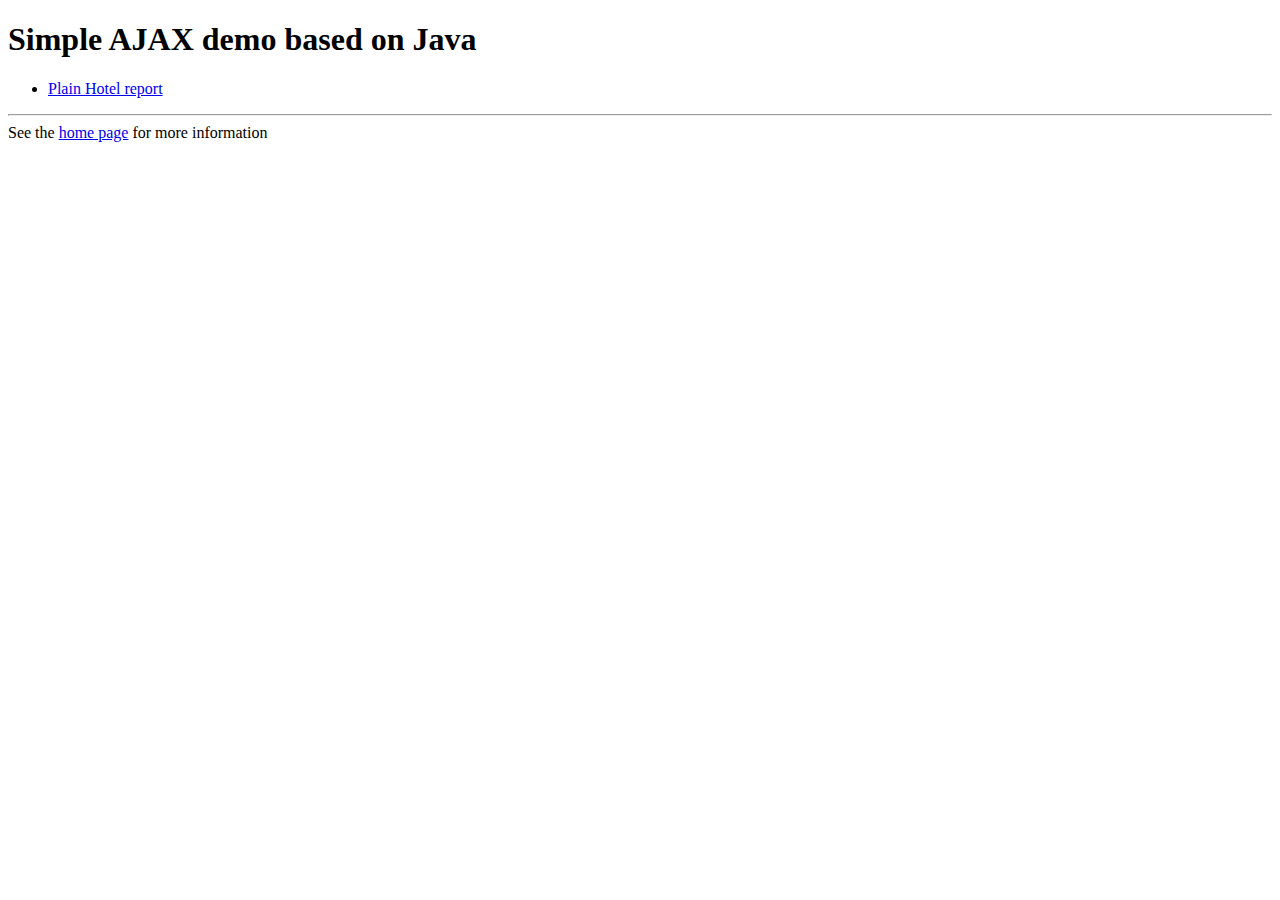
==== src/main/webapp/index.html @ 9b2d2b2d "A simple example with a TableBuilder class" ====
<!DOCTYPE html>
<html lang="en">
    <head>
        <meta charset="UTF-8"/>
        <title>Simple AJAX demo based on Java</title>
        <link href="/css/regexp.css" rel="stylesheet"/>
    </head>
    <body>
        <h1>Simple AJAX demo based on Java</h1>
        <ul>
            <li><a href="/plainHotels?name=ro&city=gu">Plain Hotel report</a></li>
        </ul>
        <hr/>
        <div class="footer">See the <a href="https://github.com/pponec/demo-ajax">home page</a> for more information</div>
    </body>
</html>
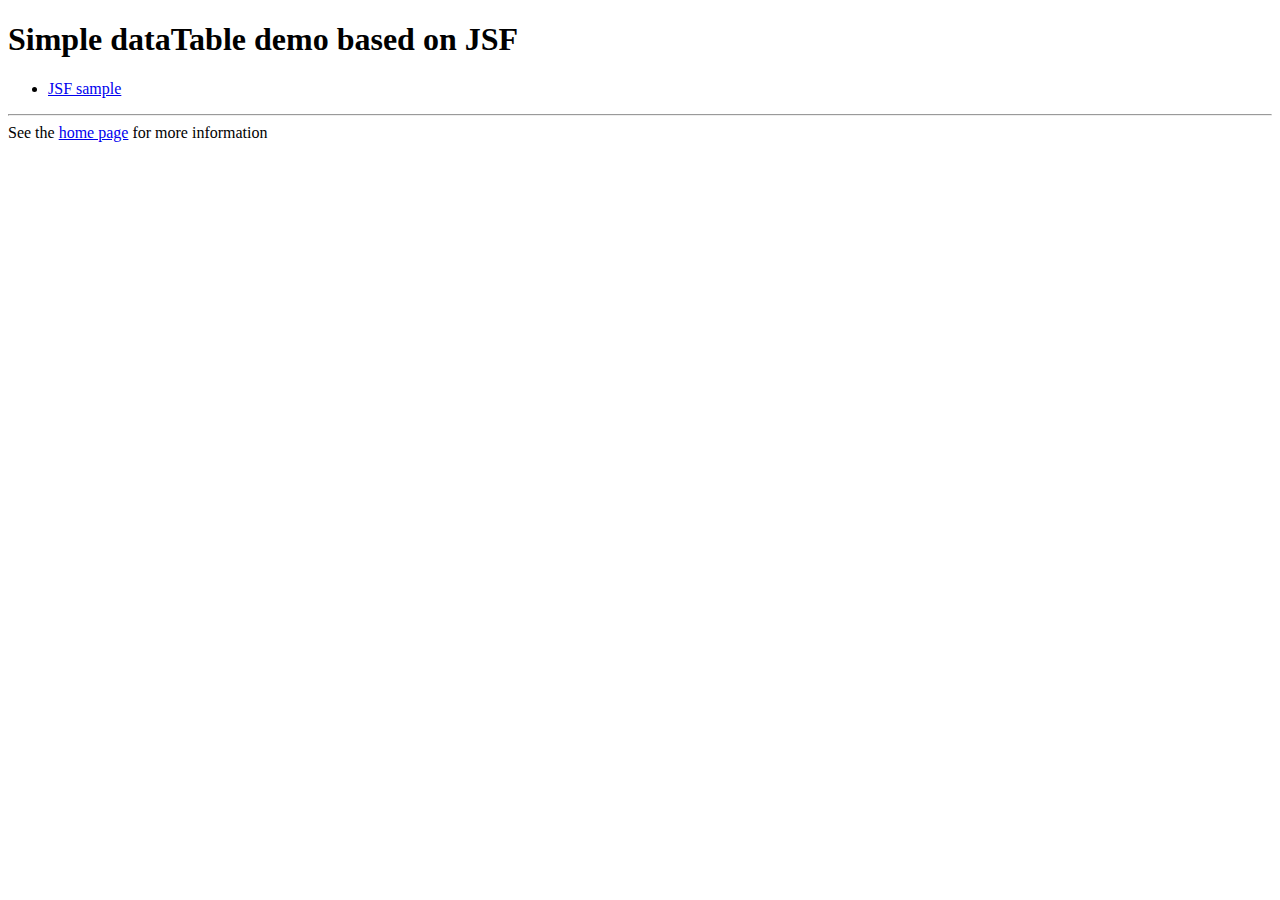
==== commit 101f596f: "JSF implementation" ====
--- a/src/main/webapp/index.html
+++ b/src/main/webapp/index.html
@@ -6,9 +6,9 @@
         <link href="/css/regexp.css" rel="stylesheet"/>
     </head>
     <body>
-        <h1>Simple AJAX demo based on Java</h1>
+        <h1>Simple dataTable demo based on JSF </h1>
         <ul>
-            <li><a href="/plainHotels?name=ro&city=gu">Plain Hotel report</a></li>
+            <li><a href="/hotels-jsf.xhtml">JSF sample</a></li>
         </ul>
         <hr/>
         <div class="footer">See the <a href="https://github.com/pponec/demo-ajax">home page</a> for more information</div>
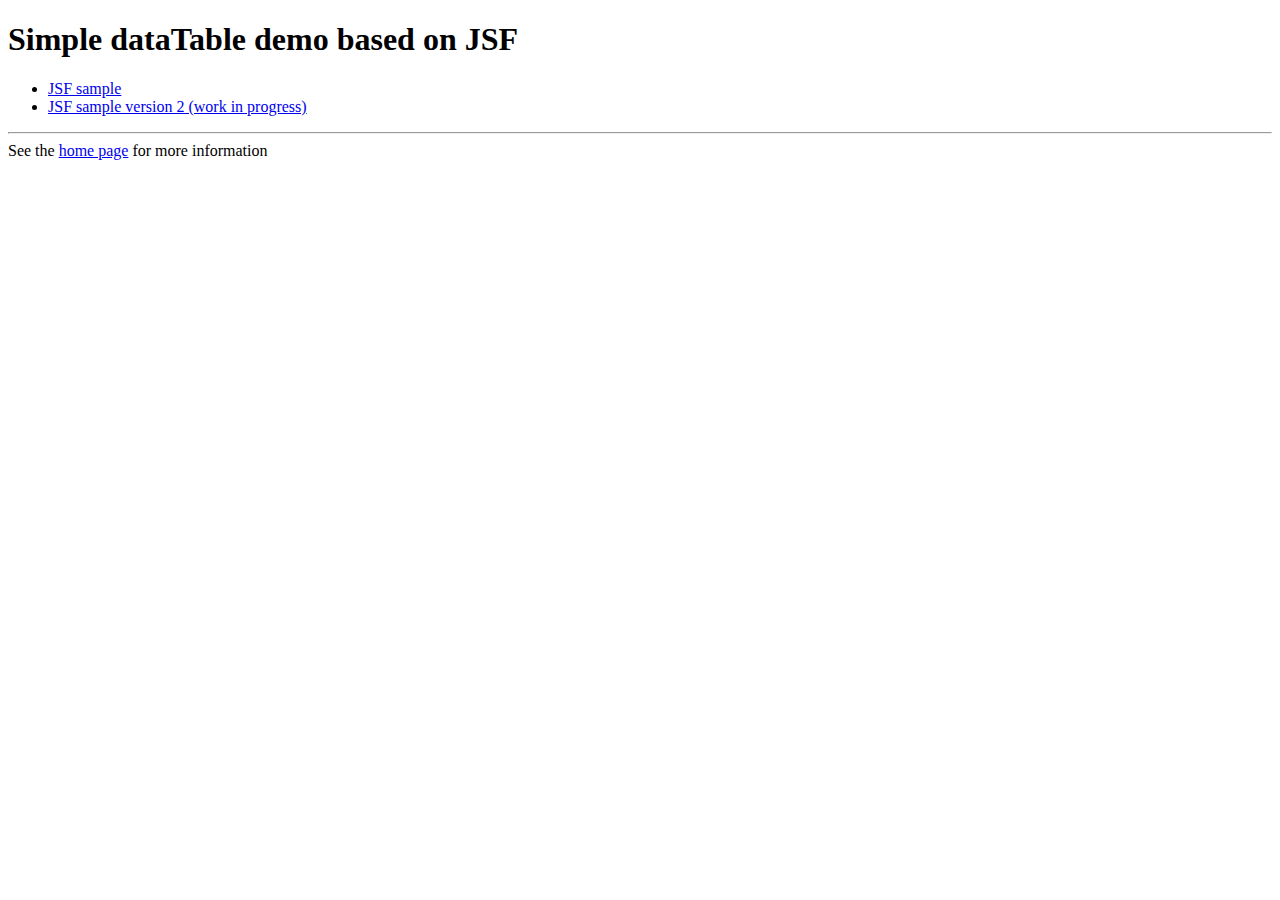
==== commit ac90d939: "JSF implementation" ====
--- a/src/main/webapp/index.html
+++ b/src/main/webapp/index.html
@@ -9,6 +9,7 @@
         <h1>Simple dataTable demo based on JSF </h1>
         <ul>
             <li><a href="/hotels-jsf.xhtml">JSF sample</a></li>
+            <li><a href="/hotels-jsf2.xhtml">JSF sample version 2 (work in progress)</a></li>
         </ul>
         <hr/>
         <div class="footer">See the <a href="https://github.com/pponec/demo-ajax">home page</a> for more information</div>
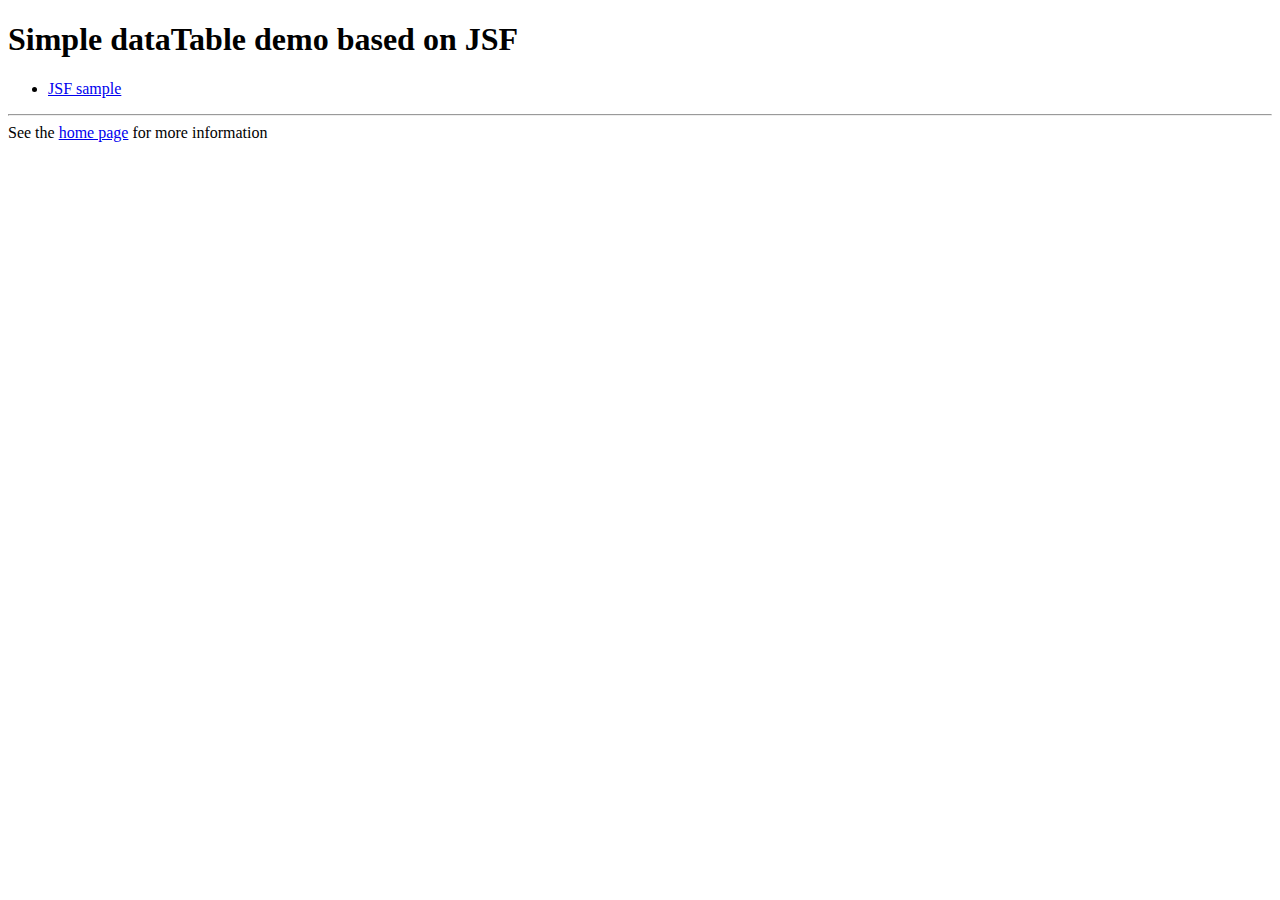
==== commit 4fc1316b: "Home page" ====
--- a/src/main/webapp/index.html
+++ b/src/main/webapp/index.html
@@ -9,7 +9,6 @@
         <h1>Simple dataTable demo based on JSF </h1>
         <ul>
             <li><a href="/hotels-jsf.xhtml">JSF sample</a></li>
-            <li><a href="/hotels-jsf2.xhtml">JSF sample version 2 (work in progress)</a></li>
         </ul>
         <hr/>
         <div class="footer">See the <a href="https://github.com/pponec/demo-ajax">home page</a> for more information</div>
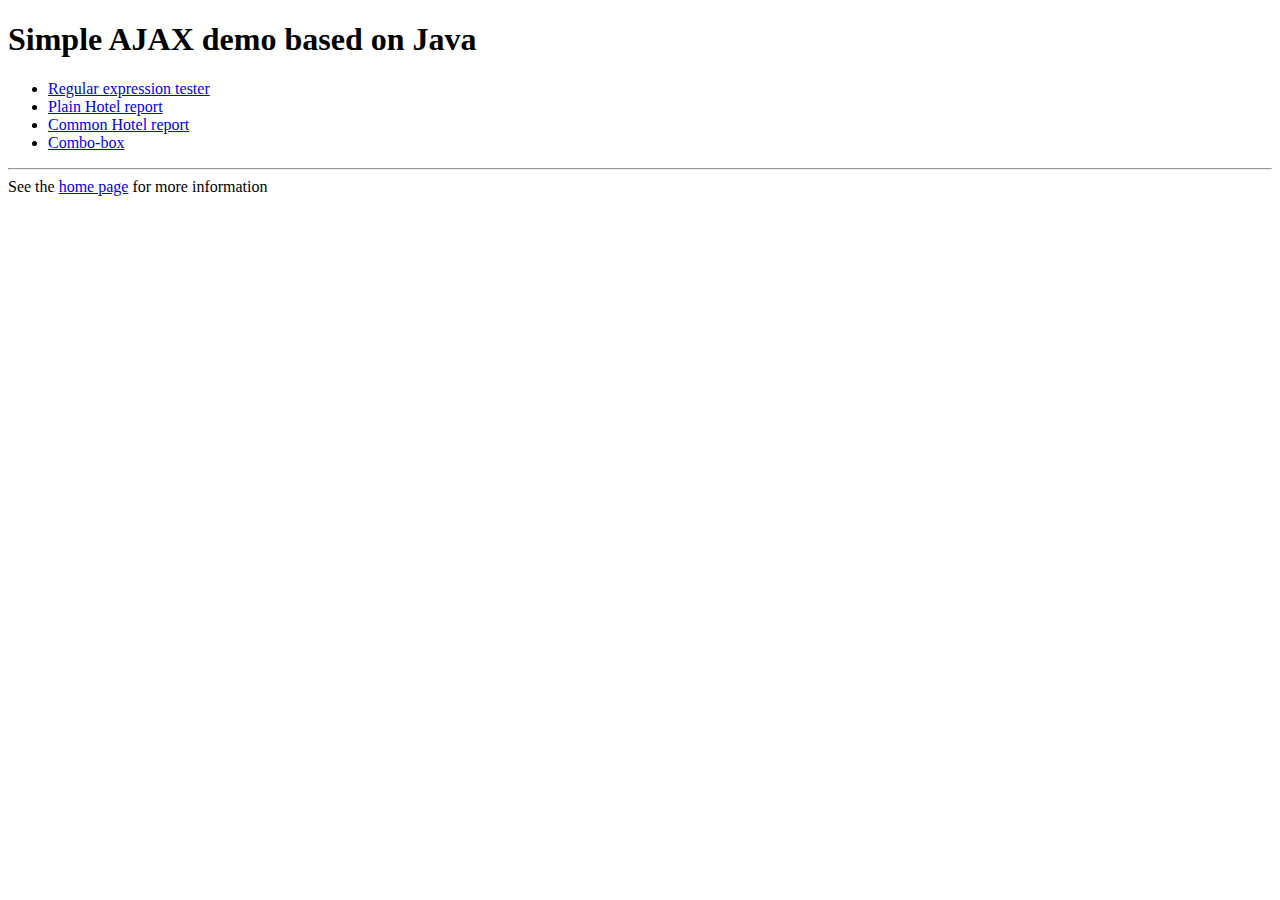
==== commit d0cbfb4a: "Combo-box example" ====
--- a/src/main/webapp/index.html
+++ b/src/main/webapp/index.html
@@ -6,9 +6,12 @@
         <link href="/css/regexp.css" rel="stylesheet"/>
     </head>
     <body>
-        <h1>Simple dataTable demo based on JSF </h1>
+        <h1>Simple AJAX demo based on Java</h1>
         <ul>
-            <li><a href="/hotels-jsf.xhtml">JSF sample</a></li>
+            <li><a href="/regexp?regexp=%5Baeiyou%5D&text=%22Write+once%2C+run+anywhere.%22+--+Sun+Microsystems">Regular expression tester</a></li>
+            <li><a href="/plainHotels?name=ro&city=gu">Plain Hotel report</a></li>
+            <li><a href="/hotels?name=ro&city=gu">Common Hotel report</a></li>
+            <li><a href="/combo-box">Combo-box</a></li>
         </ul>
         <hr/>
         <div class="footer">See the <a href="https://github.com/pponec/demo-ajax">home page</a> for more information</div>
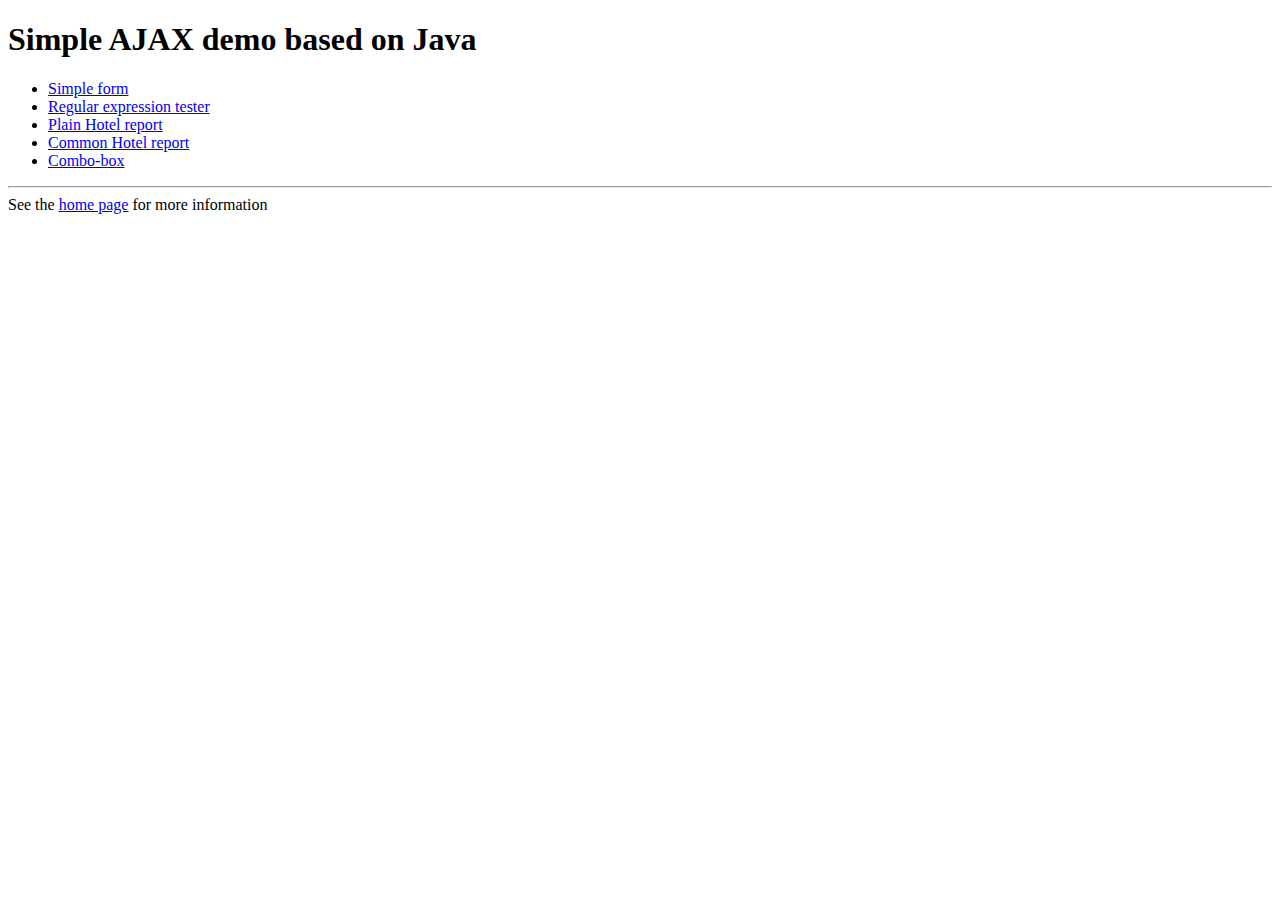
==== commit 3b5d49ba: "Simple form element example" ====
--- a/src/main/webapp/index.html
+++ b/src/main/webapp/index.html
@@ -8,10 +8,11 @@
     <body>
         <h1>Simple AJAX demo based on Java</h1>
         <ul>
+            <li><a href="/form-servlet?note=my+idea">Simple form</a></li>
             <li><a href="/regexp?regexp=%5Baeiyou%5D&text=%22Write+once%2C+run+anywhere.%22+--+Sun+Microsystems">Regular expression tester</a></li>
             <li><a href="/plainHotels?name=ro&city=gu">Plain Hotel report</a></li>
             <li><a href="/hotels?name=ro&city=gu">Common Hotel report</a></li>
-            <li><a href="/combo-box">Combo-box</a></li>
+            <li><a href="/combo-box?text=My+description">Combo-box</a></li>
         </ul>
         <hr/>
         <div class="footer">See the <a href="https://github.com/pponec/demo-ajax">home page</a> for more information</div>
